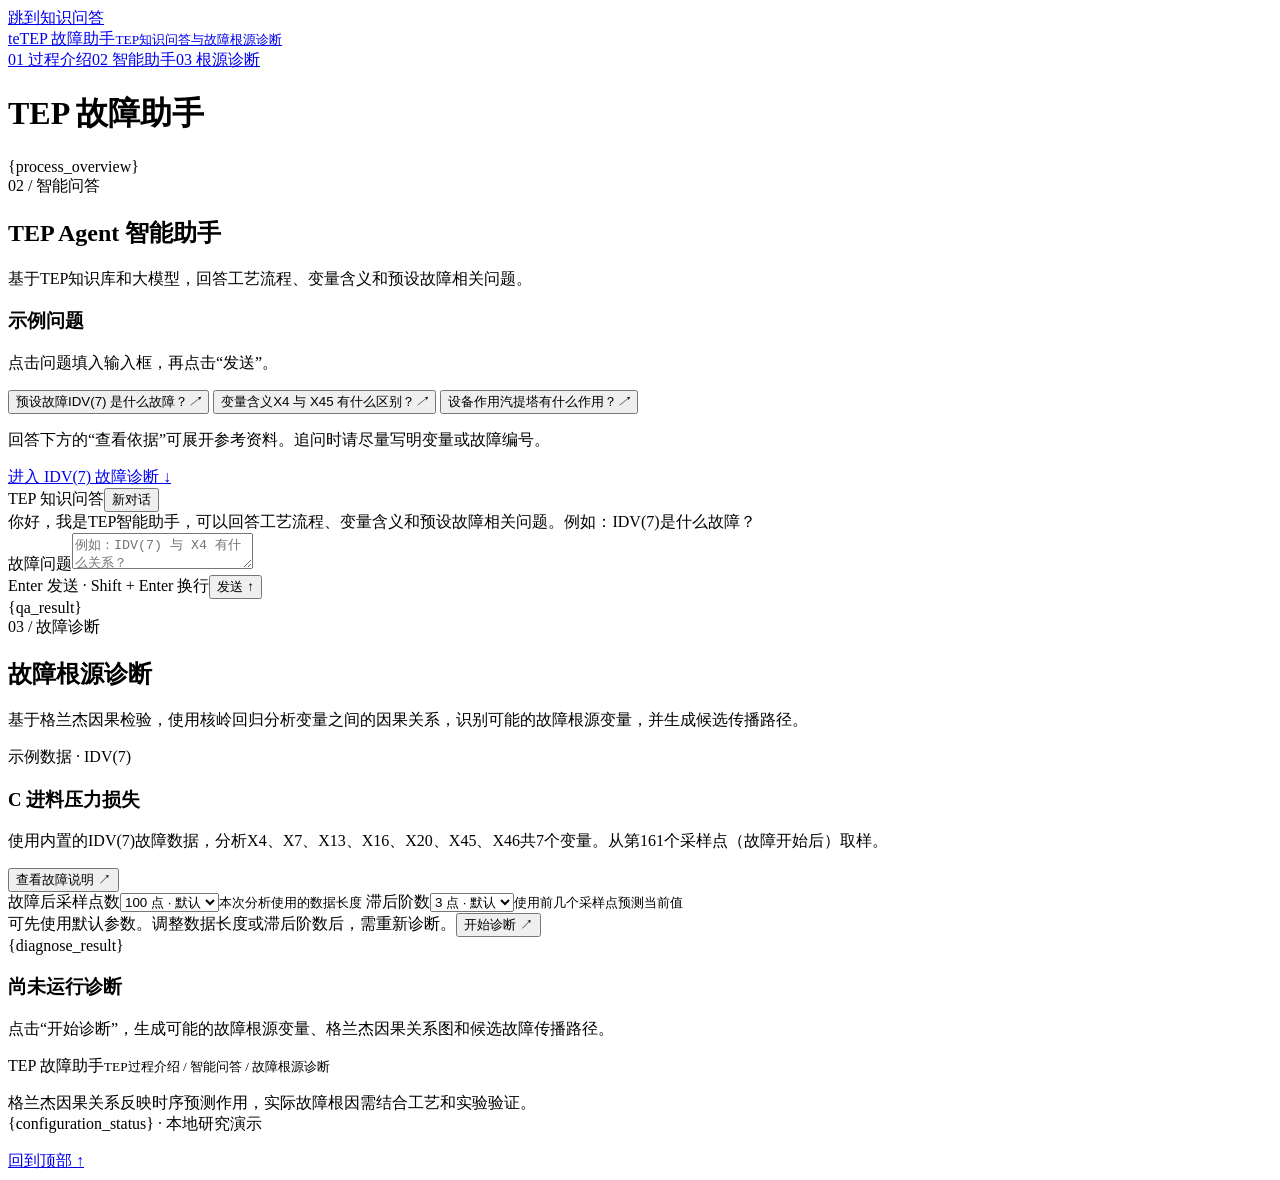
==== web/index.html @ f9e2ce34 "Publish TEP fault assistant with bilingual README and Pages preview" ====
<!doctype html>
<html lang="zh-CN"><head><meta charset="utf-8"><meta name="viewport" content="width=device-width,initial-scale=1">
<title>TEP 故障助手 · 工艺、知识与诊断</title>
<style>{process_css}
{ui_css}</style></head><body>
<a class="skip-link" href="#knowledge">跳到知识问答</a>
<header class="app-header"><div class="header-inner">
<a class="brand" href="#tep-process" aria-label="TEP故障助手，返回TEP过程介绍"><span class="brand-symbol" aria-hidden="true">t<span>e</span></span><span>TEP 故障助手<small>TEP知识问答与故障根源诊断</small></span></a>
<nav class="main-nav" aria-label="主要工作区"><a href="#tep-process" aria-current="location"><span>01</span> 过程介绍</a><a href="#knowledge"><span>02</span> 智能助手</a><a href="#diagnosis"><span>03</span> 根源诊断</a></nav>
</div></header>
<main>
<h1 class="sr-only">TEP 故障助手</h1>
{process_overview}
<section id="knowledge" class="workspace" aria-labelledby="knowledge-title">
<div class="section-heading"><div><span class="eyebrow">02 / 智能问答</span><h2 id="knowledge-title">TEP Agent 智能助手</h2></div><p>基于TEP知识库和大模型，回答工艺流程、变量含义和预设故障相关问题。</p></div>
<div class="knowledge-layout">
<aside class="knowledge-guide"><h3>示例问题</h3><p class="guide-note">点击问题填入输入框，再点击“发送”。</p>
<div class="question-examples" aria-label="示例问题">
<button type="button" data-question="IDV(7)是什么故障？"><span>预设故障</span>IDV(7) 是什么故障？<i aria-hidden="true">↗</i></button>
<button type="button" data-question="X4与X45有什么区别？"><span>变量含义</span>X4 与 X45 有什么区别？<i aria-hidden="true">↗</i></button>
<button type="button" data-question="汽提塔有什么作用？"><span>设备作用</span>汽提塔有什么作用？<i aria-hidden="true">↗</i></button>
</div><p class="guide-note">回答下方的“查看依据”可展开参考资料。追问时请尽量写明变量或故障编号。</p>
<a class="text-link" href="#diagnosis">进入 IDV(7) 故障诊断 <span aria-hidden="true">↓</span></a></aside>
<section class="chat card" aria-label="故障知识聊天">
<div class="chat-toolbar"><span><i class="quiet-dot" aria-hidden="true"></i> TEP 知识问答</span><button type="button" id="reset-chat" class="quiet-button">新对话</button></div>
<div id="chat-log" class="chat-log" role="log" aria-live="polite" aria-relevant="additions text">
<div class="message assistant">你好，我是TEP智能助手，可以回答工艺流程、变量含义和预设故障相关问题。例如：IDV(7)是什么故障？</div>
</div>
<form id="question-form" class="composer" method="post" action="/ask#fallback-result">
<label class="sr-only" for="question-input">故障问题</label><textarea id="question-input" name="question" rows="2" maxlength="500" required placeholder="例如：IDV(7) 与 X4 有什么关系？" aria-label="故障问题"></textarea>
<div class="composer-footer"><span>Enter 发送 · Shift + Enter 换行</span><button type="submit" class="primary-button">发送 <span aria-hidden="true">↑</span></button></div>
</form></section></div><div id="fallback-result">{qa_result}</div>
</section>
<section id="diagnosis" class="workspace" aria-labelledby="diagnosis-title">
<div class="section-heading"><div><span class="eyebrow">03 / 故障诊断</span><h2 id="diagnosis-title">故障根源诊断</h2></div><p>基于格兰杰因果检验，使用核岭回归分析变量之间的因果关系，识别可能的故障根源变量，并生成候选传播路径。</p></div>
<div class="diagnosis-setup card"><div class="case-intro"><span class="case-tag">示例数据 · IDV(7)</span><h3>C 进料压力损失</h3><p>使用内置的IDV(7)故障数据，分析X4、X7、X13、X16、X20、X45、X46共7个变量。从第161个采样点（故障开始后）取样。</p><button class="text-button" type="button" data-question="IDV(7)是什么故障？">查看故障说明 <span aria-hidden="true">↗</span></button></div>
<form id="diagnose-form" method="post" action="/run#diagnose-output">
<div class="parameter-grid"><label>故障后采样点数<select name="samples"><option value="100" selected>100 点 · 默认</option><option value="200">200 点</option><option value="50">50 点</option></select><small>本次分析使用的数据长度</small></label>
<label>滞后阶数<select name="lag"><option value="3" selected>3 点 · 默认</option><option value="2">2 点</option><option value="1">1 点</option></select><small>使用前几个采样点预测当前值</small></label></div>
<div class="run-row"><span>可先使用默认参数。调整数据长度或滞后阶数后，需重新诊断。</span><button type="submit" class="primary-button">开始诊断 <span aria-hidden="true">↗</span></button></div>
</form></div>
<p id="diagnose-status" role="status" class="run-status" hidden></p>
<div id="diagnose-output" aria-live="polite" aria-busy="false" tabindex="-1">{diagnose_result}</div>
<div class="diagnose-empty" id="diagnose-empty"><div><h3>尚未运行诊断</h3><p>点击“开始诊断”，生成可能的故障根源变量、格兰杰因果关系图和候选故障传播路径。</p></div></div>
</section>
<footer class="app-footer"><span>TEP 故障助手<small>TEP过程介绍 / 智能问答 / 故障根源诊断</small></span><p>格兰杰因果关系反映时序预测作用，实际故障根因需结合工艺和实验验证。<br><span id="configuration-status">{configuration_status}</span> · 本地研究演示</p><a href="#tep-process" aria-label="回到TEP过程介绍">回到顶部 ↑</a></footer>
</main><script>{process_js}
{ui_js}</script></body></html>
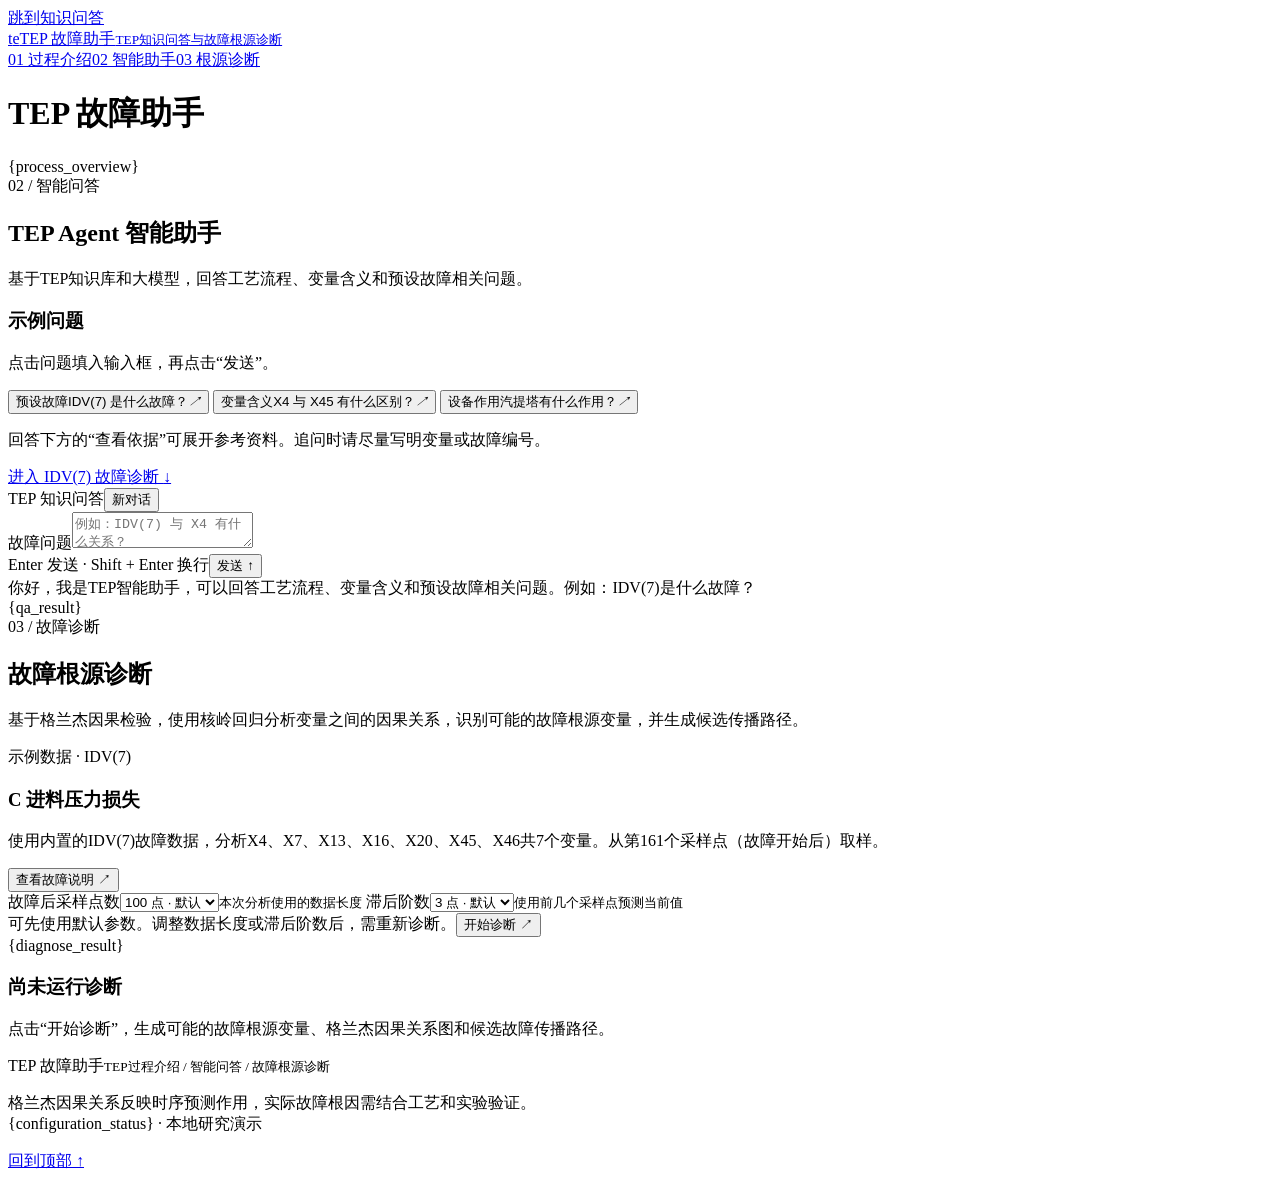
==== commit 1a7816da: "Fix chat scrolling and keep example questions in place" ====
--- a/web/index.html
+++ b/web/index.html
@@ -23,13 +23,15 @@
 <a class="text-link" href="#diagnosis">进入 IDV(7) 故障诊断 <span aria-hidden="true">↓</span></a></aside>
 <section class="chat card" aria-label="故障知识聊天">
 <div class="chat-toolbar"><span><i class="quiet-dot" aria-hidden="true"></i> TEP 知识问答</span><button type="button" id="reset-chat" class="quiet-button">新对话</button></div>
+<form id="question-form" class="composer" method="post" action="/ask#fallback-result">
+<label class="sr-only" for="question-input">故障问题</label><textarea id="question-input" name="question" rows="2" maxlength="500" required placeholder="例如：IDV(7) 与 X4 有什么关系？" aria-label="故障问题"></textarea>
+<div class="composer-footer"><span>Enter 发送 · Shift + Enter 换行</span><button type="submit" class="primary-button">发送 <span aria-hidden="true">↑</span></button></div>
+</form>
+<details id="chat-history" class="chat-history" hidden><summary id="chat-history-toggle">查看之前的对话</summary><div id="chat-history-log" class="chat-history-log"></div></details>
 <div id="chat-log" class="chat-log" role="log" aria-live="polite" aria-relevant="additions text">
 <div class="message assistant">你好，我是TEP智能助手，可以回答工艺流程、变量含义和预设故障相关问题。例如：IDV(7)是什么故障？</div>
 </div>
-<form id="question-form" class="composer" method="post" action="/ask#fallback-result">
-<label class="sr-only" for="question-input">故障问题</label><textarea id="question-input" name="question" rows="2" maxlength="500" required placeholder="例如：IDV(7) 与 X4 有什么关系？" aria-label="故障问题"></textarea>
-<div class="composer-footer"><span>Enter 发送 · Shift + Enter 换行</span><button type="submit" class="primary-button">发送 <span aria-hidden="true">↑</span></button></div>
-</form></section></div><div id="fallback-result">{qa_result}</div>
+</section></div><div id="fallback-result">{qa_result}</div>
 </section>
 <section id="diagnosis" class="workspace" aria-labelledby="diagnosis-title">
 <div class="section-heading"><div><span class="eyebrow">03 / 故障诊断</span><h2 id="diagnosis-title">故障根源诊断</h2></div><p>基于格兰杰因果检验，使用核岭回归分析变量之间的因果关系，识别可能的故障根源变量，并生成候选传播路径。</p></div>
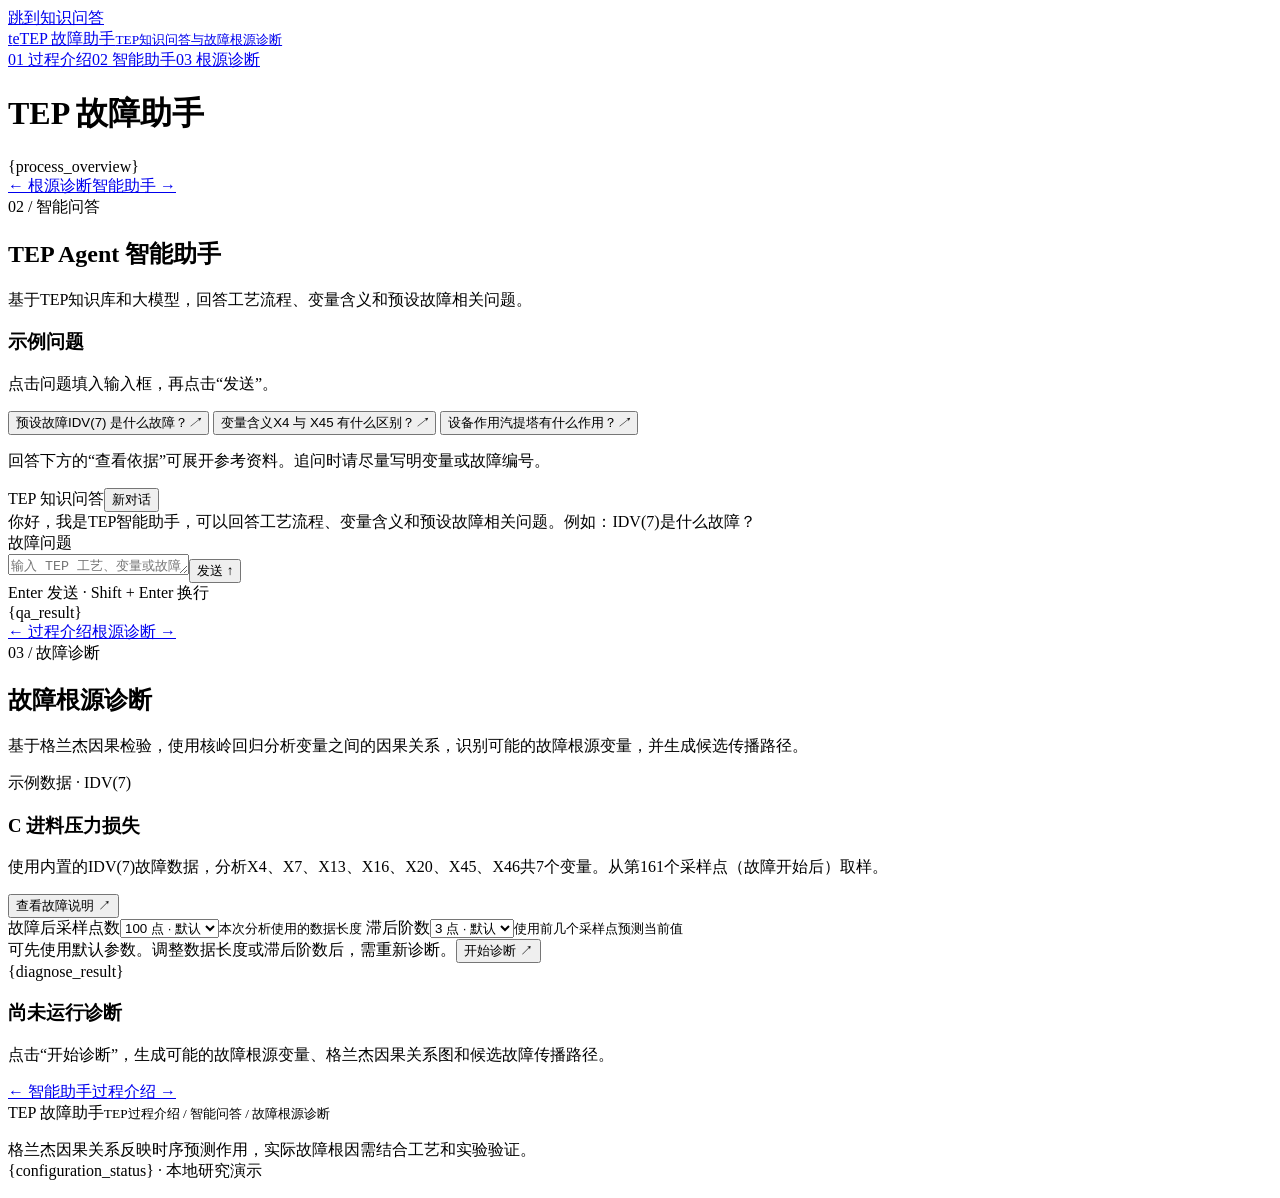
==== commit abc70c46: "Split features into tabs and restore bottom chat composer" ====
--- a/web/index.html
+++ b/web/index.html
@@ -6,12 +6,14 @@
 <a class="skip-link" href="#knowledge">跳到知识问答</a>
 <header class="app-header"><div class="header-inner">
 <a class="brand" href="#tep-process" aria-label="TEP故障助手，返回TEP过程介绍"><span class="brand-symbol" aria-hidden="true">t<span>e</span></span><span>TEP 故障助手<small>TEP知识问答与故障根源诊断</small></span></a>
-<nav class="main-nav" aria-label="主要工作区"><a href="#tep-process" aria-current="location"><span>01</span> 过程介绍</a><a href="#knowledge"><span>02</span> 智能助手</a><a href="#diagnosis"><span>03</span> 根源诊断</a></nav>
+<nav class="main-nav" role="tablist" aria-label="主要工作区"><a id="tab-process" href="#tep-process" role="tab" aria-controls="process-panel" aria-selected="true"><span>01</span> 过程介绍</a><a id="tab-knowledge" href="#knowledge" role="tab" aria-controls="knowledge" aria-selected="false" tabindex="-1"><span>02</span> 智能助手</a><a id="tab-diagnosis" href="#diagnosis" role="tab" aria-controls="diagnosis" aria-selected="false" tabindex="-1"><span>03</span> 根源诊断</a></nav>
 </div></header>
 <main>
 <h1 class="sr-only">TEP 故障助手</h1>
-{process_overview}
-<section id="knowledge" class="workspace" aria-labelledby="knowledge-title">
+<section id="process-panel" class="tab-panel" role="tabpanel" aria-labelledby="tab-process">{process_overview}
+<nav class="page-navigation" aria-label="切换功能"><a href="#diagnosis"><span aria-hidden="true">←</span> 根源诊断</a><a href="#knowledge">智能助手 <span aria-hidden="true">→</span></a></nav>
+</section>
+<section id="knowledge" class="workspace tab-panel" role="tabpanel" aria-labelledby="tab-knowledge">
 <div class="section-heading"><div><span class="eyebrow">02 / 智能问答</span><h2 id="knowledge-title">TEP Agent 智能助手</h2></div><p>基于TEP知识库和大模型，回答工艺流程、变量含义和预设故障相关问题。</p></div>
 <div class="knowledge-layout">
 <aside class="knowledge-guide"><h3>示例问题</h3><p class="guide-note">点击问题填入输入框，再点击“发送”。</p>
@@ -19,21 +21,21 @@
 <button type="button" data-question="IDV(7)是什么故障？"><span>预设故障</span>IDV(7) 是什么故障？<i aria-hidden="true">↗</i></button>
 <button type="button" data-question="X4与X45有什么区别？"><span>变量含义</span>X4 与 X45 有什么区别？<i aria-hidden="true">↗</i></button>
 <button type="button" data-question="汽提塔有什么作用？"><span>设备作用</span>汽提塔有什么作用？<i aria-hidden="true">↗</i></button>
-</div><p class="guide-note">回答下方的“查看依据”可展开参考资料。追问时请尽量写明变量或故障编号。</p>
-<a class="text-link" href="#diagnosis">进入 IDV(7) 故障诊断 <span aria-hidden="true">↓</span></a></aside>
+</div><p class="guide-note">回答下方的“查看依据”可展开参考资料。追问时请尽量写明变量或故障编号。</p></aside>
 <section class="chat card" aria-label="故障知识聊天">
 <div class="chat-toolbar"><span><i class="quiet-dot" aria-hidden="true"></i> TEP 知识问答</span><button type="button" id="reset-chat" class="quiet-button">新对话</button></div>
-<form id="question-form" class="composer" method="post" action="/ask#fallback-result">
-<label class="sr-only" for="question-input">故障问题</label><textarea id="question-input" name="question" rows="2" maxlength="500" required placeholder="例如：IDV(7) 与 X4 有什么关系？" aria-label="故障问题"></textarea>
-<div class="composer-footer"><span>Enter 发送 · Shift + Enter 换行</span><button type="submit" class="primary-button">发送 <span aria-hidden="true">↑</span></button></div>
-</form>
-<details id="chat-history" class="chat-history" hidden><summary id="chat-history-toggle">查看之前的对话</summary><div id="chat-history-log" class="chat-history-log"></div></details>
 <div id="chat-log" class="chat-log" role="log" aria-live="polite" aria-relevant="additions text">
 <div class="message assistant">你好，我是TEP智能助手，可以回答工艺流程、变量含义和预设故障相关问题。例如：IDV(7)是什么故障？</div>
 </div>
+<form id="question-form" class="composer" method="post" action="/ask#fallback-result">
+<label class="sr-only" for="question-input">故障问题</label>
+<div class="composer-row"><textarea id="question-input" name="question" rows="1" maxlength="500" required placeholder="输入 TEP 工艺、变量或故障问题…" aria-label="故障问题"></textarea><button type="submit" class="primary-button">发送 <span aria-hidden="true">↑</span></button></div>
+<div class="composer-footer"><span>Enter 发送 · Shift + Enter 换行</span></div>
+</form>
 </section></div><div id="fallback-result">{qa_result}</div>
+<nav class="page-navigation" aria-label="切换功能"><a href="#tep-process"><span aria-hidden="true">←</span> 过程介绍</a><a href="#diagnosis">根源诊断 <span aria-hidden="true">→</span></a></nav>
 </section>
-<section id="diagnosis" class="workspace" aria-labelledby="diagnosis-title">
+<section id="diagnosis" class="workspace tab-panel" role="tabpanel" aria-labelledby="tab-diagnosis">
 <div class="section-heading"><div><span class="eyebrow">03 / 故障诊断</span><h2 id="diagnosis-title">故障根源诊断</h2></div><p>基于格兰杰因果检验，使用核岭回归分析变量之间的因果关系，识别可能的故障根源变量，并生成候选传播路径。</p></div>
 <div class="diagnosis-setup card"><div class="case-intro"><span class="case-tag">示例数据 · IDV(7)</span><h3>C 进料压力损失</h3><p>使用内置的IDV(7)故障数据，分析X4、X7、X13、X16、X20、X45、X46共7个变量。从第161个采样点（故障开始后）取样。</p><button class="text-button" type="button" data-question="IDV(7)是什么故障？">查看故障说明 <span aria-hidden="true">↗</span></button></div>
 <form id="diagnose-form" method="post" action="/run#diagnose-output">
@@ -44,7 +46,8 @@
 <p id="diagnose-status" role="status" class="run-status" hidden></p>
 <div id="diagnose-output" aria-live="polite" aria-busy="false" tabindex="-1">{diagnose_result}</div>
 <div class="diagnose-empty" id="diagnose-empty"><div><h3>尚未运行诊断</h3><p>点击“开始诊断”，生成可能的故障根源变量、格兰杰因果关系图和候选故障传播路径。</p></div></div>
+<nav class="page-navigation" aria-label="切换功能"><a href="#knowledge"><span aria-hidden="true">←</span> 智能助手</a><a href="#tep-process">过程介绍 <span aria-hidden="true">→</span></a></nav>
 </section>
-<footer class="app-footer"><span>TEP 故障助手<small>TEP过程介绍 / 智能问答 / 故障根源诊断</small></span><p>格兰杰因果关系反映时序预测作用，实际故障根因需结合工艺和实验验证。<br><span id="configuration-status">{configuration_status}</span> · 本地研究演示</p><a href="#tep-process" aria-label="回到TEP过程介绍">回到顶部 ↑</a></footer>
+<footer class="app-footer"><span>TEP 故障助手<small>TEP过程介绍 / 智能问答 / 故障根源诊断</small></span><p>格兰杰因果关系反映时序预测作用，实际故障根因需结合工艺和实验验证。<br><span id="configuration-status">{configuration_status}</span> · 本地研究演示</p></footer>
 </main><script>{process_js}
 {ui_js}</script></body></html>
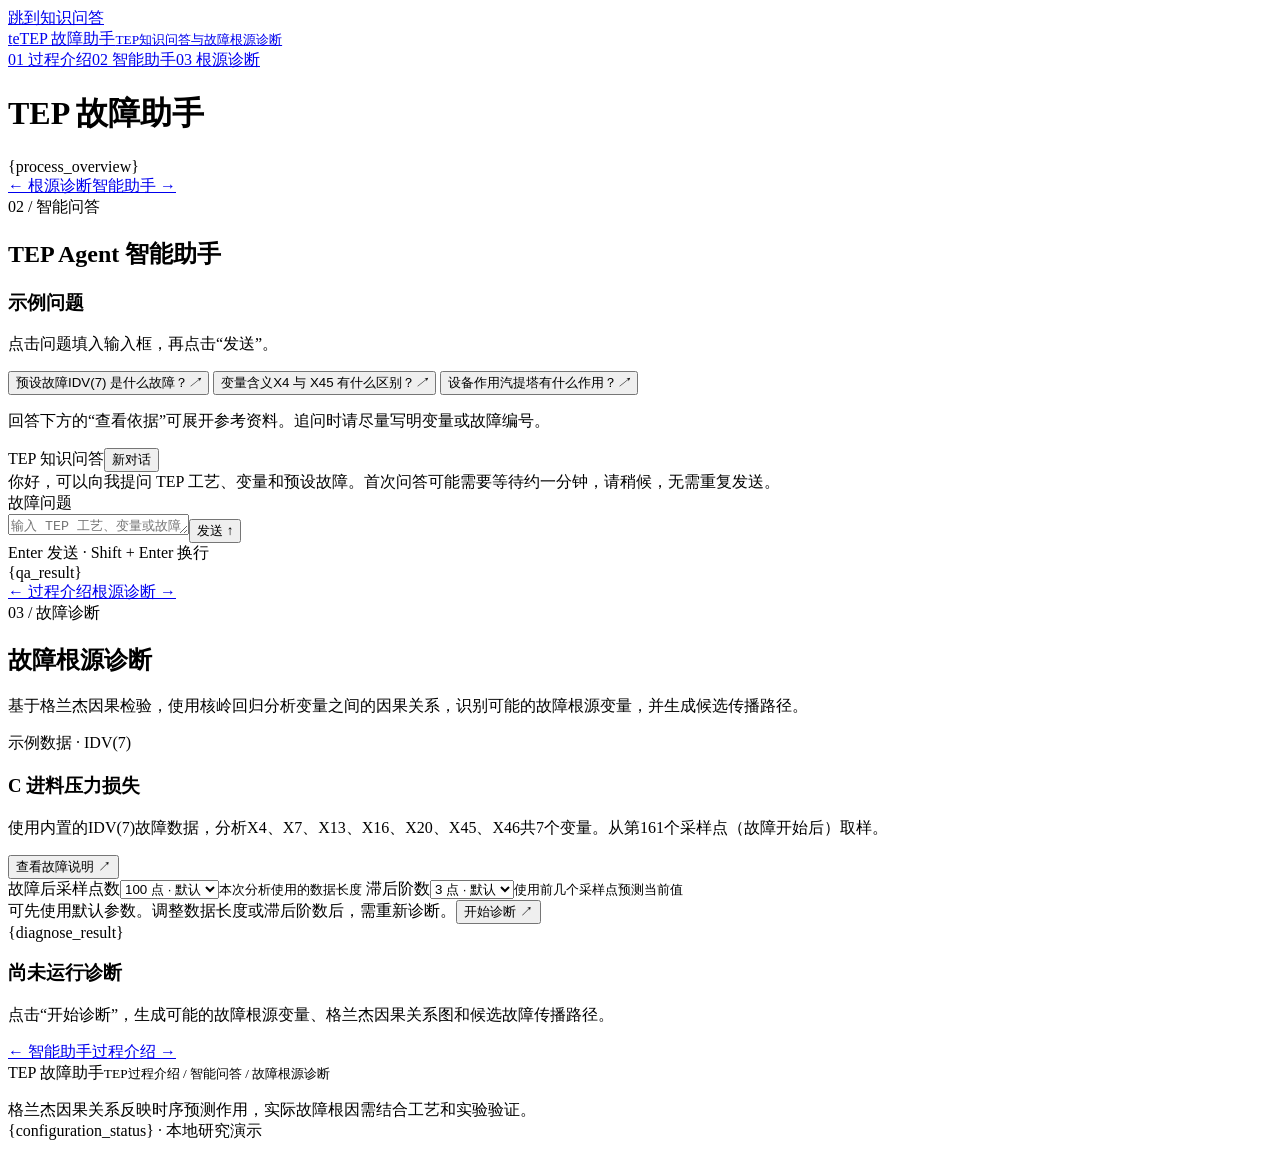
==== commit 49d5f141: "Expand chat workspace and clarify first-response wait" ====
--- a/web/index.html
+++ b/web/index.html
@@ -14,9 +14,8 @@
 <nav class="page-navigation" aria-label="切换功能"><a href="#diagnosis"><span aria-hidden="true">←</span> 根源诊断</a><a href="#knowledge">智能助手 <span aria-hidden="true">→</span></a></nav>
 </section>
 <section id="knowledge" class="workspace tab-panel" role="tabpanel" aria-labelledby="tab-knowledge">
-<div class="section-heading"><div><span class="eyebrow">02 / 智能问答</span><h2 id="knowledge-title">TEP Agent 智能助手</h2></div><p>基于TEP知识库和大模型，回答工艺流程、变量含义和预设故障相关问题。</p></div>
 <div class="knowledge-layout">
-<aside class="knowledge-guide"><h3>示例问题</h3><p class="guide-note">点击问题填入输入框，再点击“发送”。</p>
+<aside class="knowledge-guide"><div class="section-heading"><div><span class="eyebrow">02 / 智能问答</span><h2 id="knowledge-title">TEP Agent 智能助手</h2></div></div><h3>示例问题</h3><p class="guide-note">点击问题填入输入框，再点击“发送”。</p>
 <div class="question-examples" aria-label="示例问题">
 <button type="button" data-question="IDV(7)是什么故障？"><span>预设故障</span>IDV(7) 是什么故障？<i aria-hidden="true">↗</i></button>
 <button type="button" data-question="X4与X45有什么区别？"><span>变量含义</span>X4 与 X45 有什么区别？<i aria-hidden="true">↗</i></button>
@@ -25,7 +24,7 @@
 <section class="chat card" aria-label="故障知识聊天">
 <div class="chat-toolbar"><span><i class="quiet-dot" aria-hidden="true"></i> TEP 知识问答</span><button type="button" id="reset-chat" class="quiet-button">新对话</button></div>
 <div id="chat-log" class="chat-log" role="log" aria-live="polite" aria-relevant="additions text">
-<div class="message assistant">你好，我是TEP智能助手，可以回答工艺流程、变量含义和预设故障相关问题。例如：IDV(7)是什么故障？</div>
+<div class="message assistant">你好，可以向我提问 TEP 工艺、变量和预设故障。首次问答可能需要等待约一分钟，请稍候，无需重复发送。</div>
 </div>
 <form id="question-form" class="composer" method="post" action="/ask#fallback-result">
 <label class="sr-only" for="question-input">故障问题</label>
